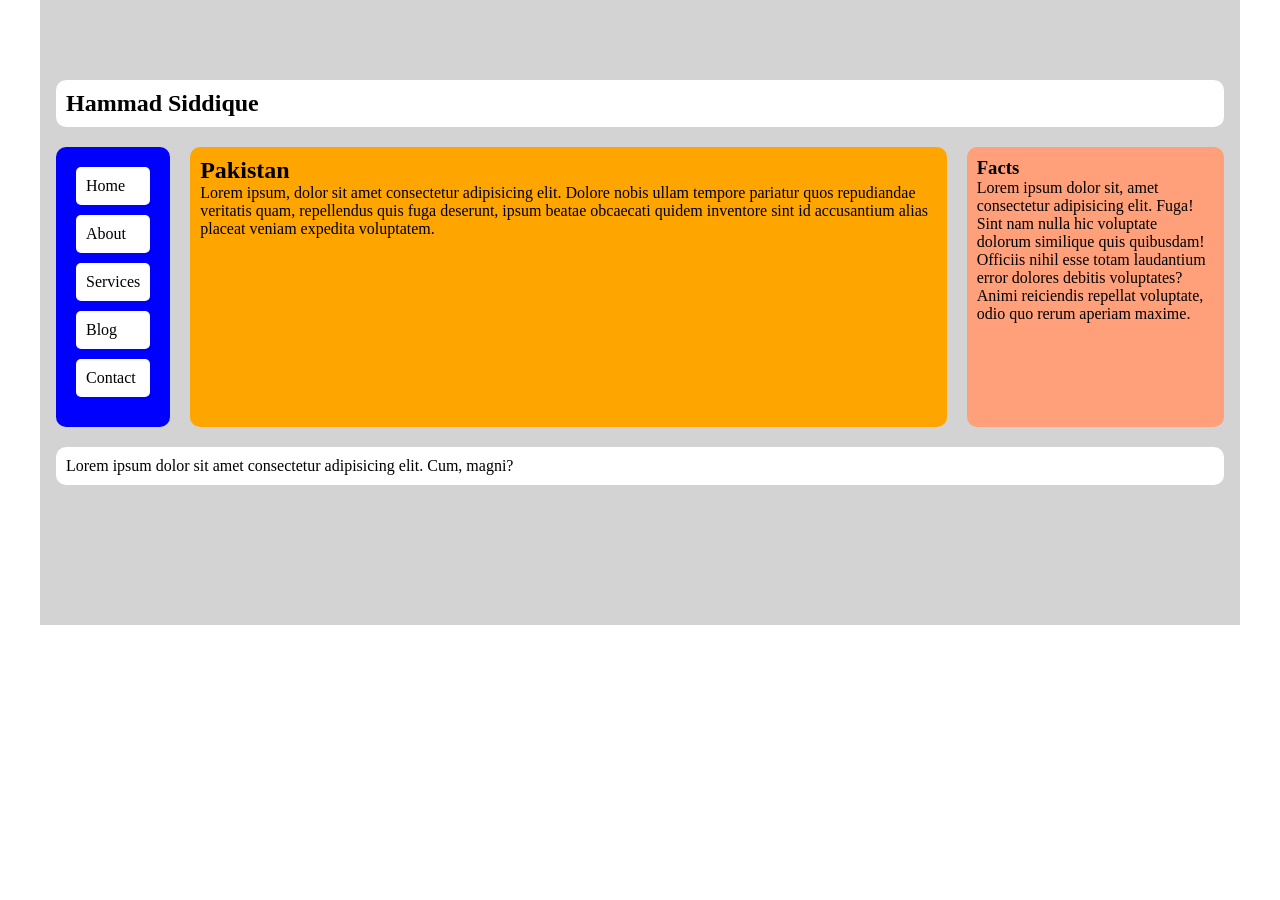
==== Css Responsive with Media Queries/index.html @ a34df50e "Responsive With Media Queries" ====
<!DOCTYPE html>
<html lang="en">
<head>
    <meta charset="UTF-8">
    <meta name="viewport" content="width=device-width, initial-scale=1.0">
    <title>Media Queries</title>
    <link rel="stylesheet" href="style.css">
</head>
<body>
    <section class="grid-container">
        <header class="main-header">
            <h1>Hammad Siddique</h1>
        </header>
        <nav class="menu">
            <ul>
                <li>Home</li>
                <li>About</li>
                <li>Services</li>
                <li>Blog</li>
                <li>Contact</li>
            </ul>
        </nav>
        <main class="main-content">
            <h2>Pakistan</h2>
            <p>Lorem ipsum, dolor sit amet consectetur adipisicing elit. Dolore nobis ullam tempore pariatur quos repudiandae veritatis quam, repellendus quis fuga deserunt, ipsum beatae obcaecati quidem inventore sint id accusantium alias placeat veniam expedita voluptatem.</p>
        </main>
        <aside class="facts">
            <h3>Facts</h3>
            <ul>
                <li>Lorem ipsum dolor sit, amet consectetur adipisicing elit. Fuga!</li>
                <li>Sint nam nulla hic voluptate dolorum similique quis quibusdam!</li>
                <li>Officiis nihil esse totam laudantium error dolores debitis voluptates?</li>
                <li>Animi reiciendis repellat voluptate, odio quo rerum aperiam maxime.</li>
            </ul>
        </aside>
        <footer class="main-footer">
            <p>Lorem ipsum dolor sit amet consectetur adipisicing elit. Cum, magni?</p>
        </footer>
    </section>
</body>
</html>
---- Css Responsive with Media Queries/style.css ----
*{
    margin: 0;
    padding: 0;
    box-sizing: border-box;
    list-style-type: none;
}
.grid-container{
    display:grid;
    grid-template-areas:
     'header'
     'footer'
     'main'
     'facts'
     'sidebar'
     'menu'
     ;
     gap:20px;
     width:100%;
     max-width: 1200px;
     margin: auto;
     background-color: lightgray;
     padding:5em 1em;
}
.main-header{
    grid-area: header;
    background: white;
    padding:10px;
    border-radius: 10px;
}
.menu{
    grid-area: menu;
}
.menu ul  {
    background: blue;
    padding: 20px;    
    border-radius: 10px;
}
.menu ul li {
    padding:10px;
    background: white;
    margin-bottom: 10px;
    border-radius: 5px;
    transition: 0.4s all;
}
.menu ul li:hover{
    background: #000;
    color:white;
}
.main-content{
    grid-area:main;
    background-color: orange;
    padding: 10px;
    border-radius: 10px;
}
.facts{
    grid-area: facts;
    background: lightsalmon;
    padding:10px;
    border-radius: 10px;
}
.main-footer{
    grid-area:footer;
    padding:10px;
    background-color: white;
    border-radius: 10px;
}

@media (min-width: 600px) {
  .main-header {grid-area: 1 / span 6;}
  .menu {grid-area: 2 / span 1;}
  .main-content {grid-area: 2 / span 4;}
  .facts {grid-area: 2 / span 1;}
  .main-footer {grid-area: 3 / span 6;}
}
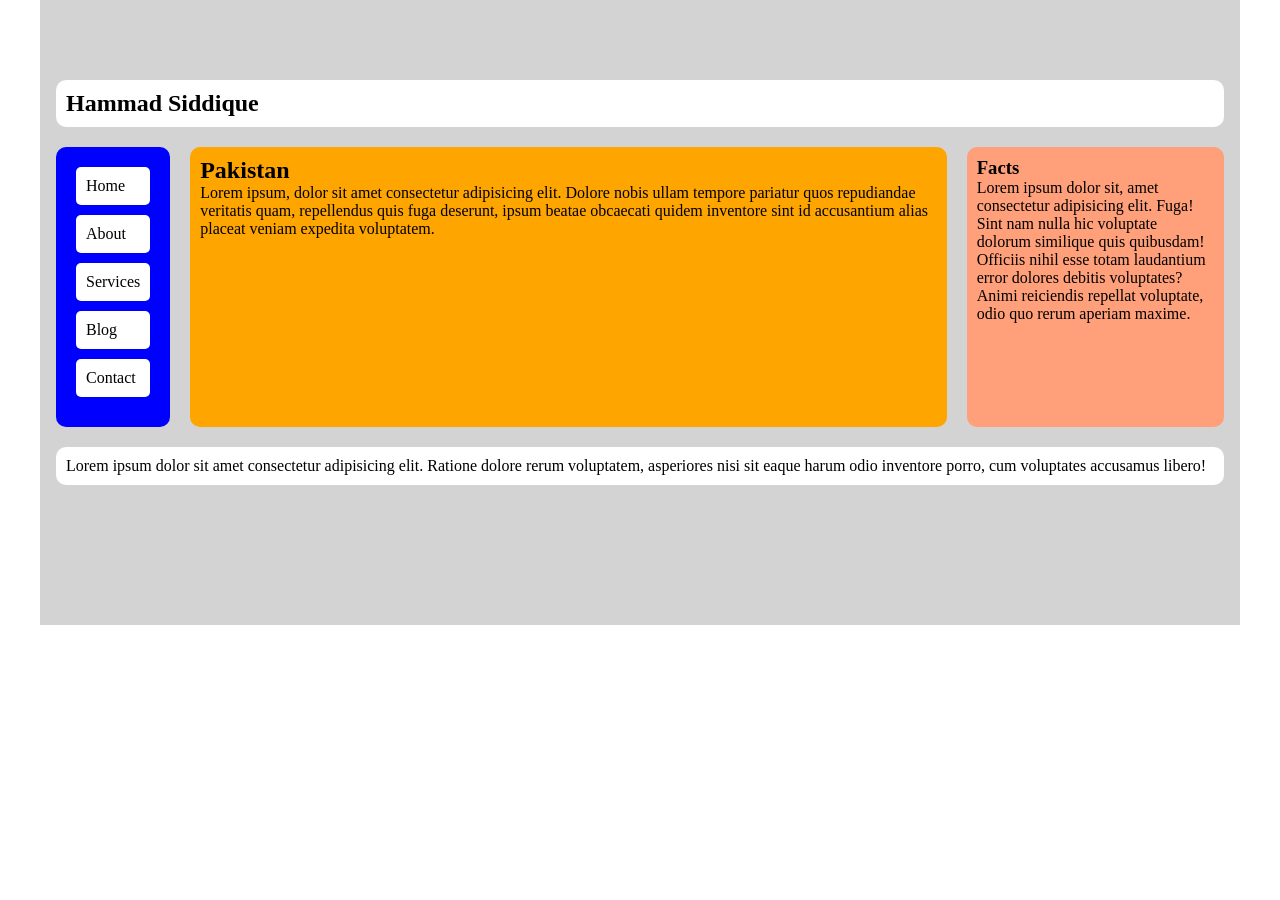
==== commit d5b18446: "Footer Change" ====
--- a/Css Responsive with Media Queries/index.html
+++ b/Css Responsive with Media Queries/index.html
@@ -34,7 +34,7 @@
             </ul>
         </aside>
         <footer class="main-footer">
-            <p>Lorem ipsum dolor sit amet consectetur adipisicing elit. Cum, magni?</p>
+            <p>Lorem ipsum dolor sit amet consectetur adipisicing elit. Ratione dolore rerum voluptatem, asperiores nisi sit eaque harum odio inventore porro, cum voluptates accusamus libero!</p>
         </footer>
     </section>
 </body>
